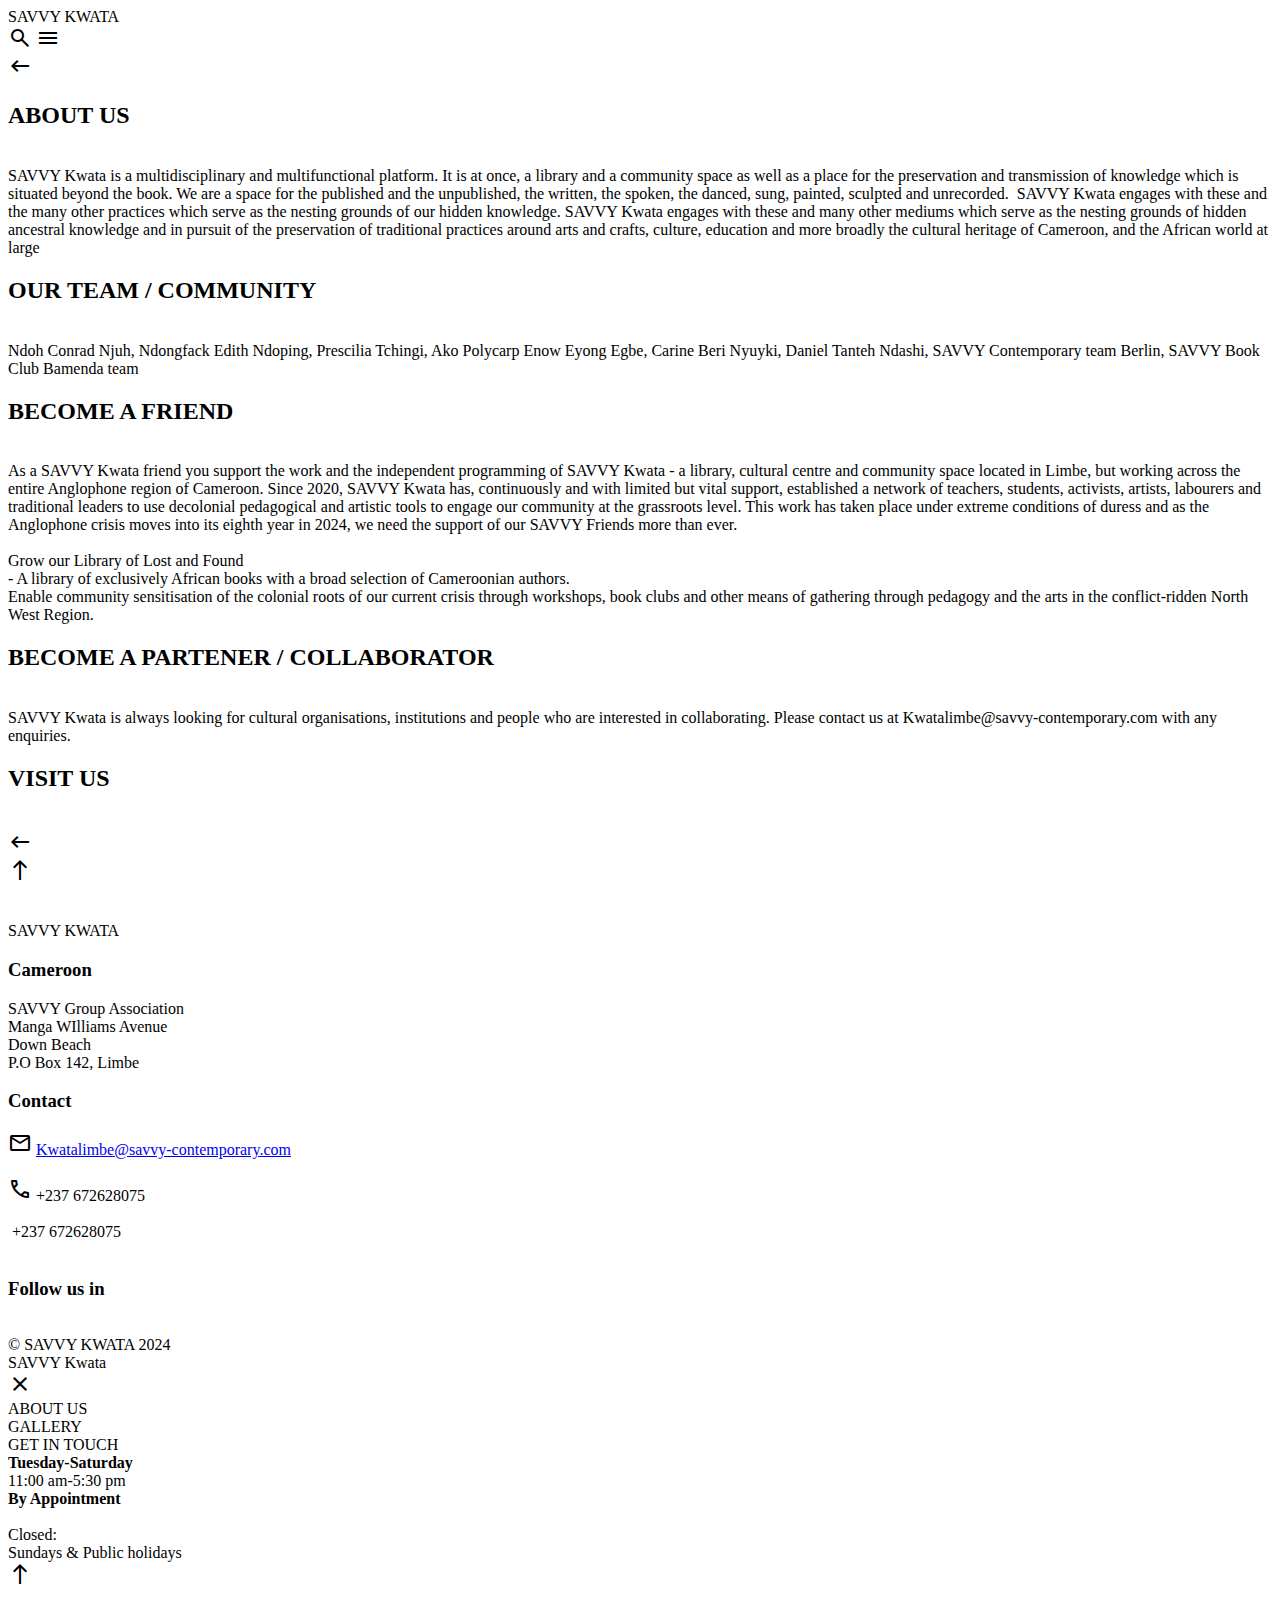
==== templates/about.html @ d43cb05a "Add files via upload" ====
<!DOCTYPE html>
<html lang="en">
<head>
    <meta charset="UTF-8">
    <meta name="viewport" content="width=device-width, initial-scale=1.0">
    <title>Savvy Kwata</title>
    <link rel="stylesheet" href="../static/style/about.css">
    <link rel="stylesheet" href="https://fonts.googleapis.com/css2?family=Material+Symbols+Outlined:opsz,wght,FILL,GRAD@20..48,100..700,0..1,-50..200" />
</head>
<body>
    <nav>
        <div class="navLogo">
            SAVVY KWATA
        </div>
        <div class="navIcons">
            <span class="material-symbols-outlined ">
                search
            </span>
            <span class="material-symbols-outlined " onclick="openBottomNav()">
                menu
            </span>
        </div>
    </nav>

    <div class="aboutContents">
        <div class="goBack" onclick="goto('/')">
            <span class="material-symbols-outlined">
                keyboard_backspace
            </span>
        </div>
        <div class="aboutUs">
            <h2>ABOUT US</h2>
           <div class="contentType1">
            <div class="aboutUsImg">
                <img src="../static/img/aboutSavvy.png" alt="" srcset="">
            </div>
            <div class="aboutUsText">
                SAVVY Kwata is a multidisciplinary and multifunctional platform. It is at once, a library and a community space 
                as well as a place for the preservation and transmission of knowledge which is situated beyond the book. We are a
                 space for the published and the unpublished, the written, the spoken, the danced, sung, painted, sculpted and unrecorded. 
                 SAVVY Kwata engages with these and the many other practices which serve as the nesting grounds of our hidden knowledge. 
                 SAVVY Kwata engages with these and many 
                other mediums which serve as the nesting grounds of hidden ancestral knowledge and in pursuit of the preservation 
                of traditional practices around arts and crafts, culture, education and more broadly the cultural heritage of Cameroon, 
                and the African world at large
            </div>
           </div>
        </div>

        <div class="aboutUs">
            <h2>OUR TEAM / COMMUNITY</h2>
            <div class="contentType2">
                <div class="aboutUsImg">
                    <img src="../static/img/team.png" alt="" srcset="">
                </div>
                <div class="aboutUsText">
                    Ndoh Conrad Njuh, Ndongfack Edith Ndoping, Prescilia Tchingi, Ako Polycarp Enow Eyong Egbe, Carine Beri Nyuyki, Daniel Tanteh 
                    Ndashi, SAVVY Contemporary team Berlin, SAVVY Book Club Bamenda team
                </div>
            </div>
        </div>

        <div class="aboutUs">
            <h2>BECOME A FRIEND</h2>
            <div class="contentType1">
                <div class="aboutUsImg">
                    <img src="../static/img/becomeAfriend.png" alt="" srcset="">
                </div>
                <div class="aboutUsText">
                    As a SAVVY Kwata friend you support the work and the independent programming of SAVVY Kwata 
                    - a library, cultural centre and community space located in Limbe, but working across the entire Anglophone region of Cameroon. 
                    Since 2020, SAVVY Kwata has, continuously and with limited but vital support, established a network of teachers, students, activists, artists, 
                    labourers and traditional leaders to use decolonial pedagogical and artistic tools to engage our community at the grassroots level. 
                    This work has taken place under extreme conditions of duress and as the Anglophone crisis moves into its eighth year in 2024, we need the support of our SAVVY Friends more than ever.
                    <br> <br>
                    <li id="aboutUsli">
                        Grow our Library of Lost and Found <br> - A library of exclusively African books with a broad selection of Cameroonian authors.
                    </li>
                    <li id="aboutUsli">
                        Enable community sensitisation of the colonial roots of our current crisis through workshops, book clubs and other means of gathering
                     through pedagogy and the arts in the conflict-ridden North West Region.
                    </li>
                </div>
            </div>
        </div>


        <div class="aboutUs">
            <h2>BECOME A PARTENER / COLLABORATOR</h2>
            <div class="contentType2">
                <div class="aboutUsImg">
                    <img src="../static/img/partner.png" alt="" srcset="">
                </div>
                <div class="aboutUsText">
                    SAVVY Kwata is always looking for cultural organisations, institutions and people who are interested in collaborating. 
                    Please contact us at Kwatalimbe@savvy-contemporary.com with any enquiries.
                </div>
            </div>
        </div>

        <div class="visitUs">
            <h2>VISIT US</h2>
            <div class="visitUsImg">
                <img src="../static/img/map.png" alt="">
            </div>
        </div>

        <div class="bottomBtns">
            <div class="btn" onclick="gotoTopOfPage()">
                <span class="material-symbols-outlined">
                    keyboard_backspace
                </span>
            </div>
            <div class="btn"  onclick="goto('/')">
                <span class="material-symbols-outlined">
                    north
                </span>
            </div>
        </div>

        <br><br>
    </div>
    
    <footer >
        <div class="footer">
            <div class="fTitle">
                SAVVY KWATA
            </div>
            <div class="fLocation">
                <h3>Cameroon</h3>
                SAVVY Group Association <br>
                Manga WIlliams Avenue <br>
                Down Beach <br>
                P.O Box 142, Limbe
            </div>
            <div class="fContact">
                <h3>Contact</h3>
                <div class="contact">
                    <span class="material-symbols-outlined">mail</span>
                    <a href="Kwatalimbe@savvy-contemporary.com" target="_blank">Kwatalimbe@savvy-contemporary.com</a>
                </div><br>
                <div class="contact">
                    <span class="material-symbols-outlined">call</span>
                     +237 672628075 
                </div><br>
                <div class="contact">
                    <img src="../static/img/whatsApp.png" alt="" id="icon">
                     +237 672628075 
                </div><br>
            </div>
            <div class="fFollowUs">
                <h3>Follow us in</h3>
                <img src="../static/img/IG.png" alt="" id="icon"> 
                <img src="../static/img/fb.png" alt="" id="icon"> 
                <img src="../static/img/in.png" alt="" id="icon"> 
                <img src="../static/img/X.png" alt="" id="icon"> 
                
            </div>
        </div>
      <div class="copywriteInfo">
        &copy; SAVVY KWATA 2024
      </div>
    </footer>


    <div class="bottomNav" id="bottomNav">
        <div class="bottomNav-navBar">
            <div class="btnNavBarLogo">
                SAVVY Kwata
            </div>
            <div class="btnNavBarClose" onclick="closeBottomNav()">
                <span class="material-symbols-outlined">
                    close
                </span>
            </div>
            
        </div>
        <div class="btnNavImg">
        </div>
        <div class="bottomNav-contents">
            <div class="bottomNav-content1">
                <li onclick="goto('/about')">ABOUT US</li>
                <li>GALLERY</li>
                <li>GET IN TOUCH</li>
            </div>
            <div class="bottomNav-content2">
                <b>Tuesday-Saturday</b> <br>
                11:00 am-5:30 pm <br>
                <b>By Appointment</b> <br><br>
                Closed: <br>
                Sundays & Public holidays
            </div>
        </div>
        <div class="bottomArrow" onclick="closeBottomNav()">
            <span class="material-symbols-outlined">
                north
            </span>
        </div>
    </div>

</body>
<script src="../static/js/functions.js"></script>
</html>
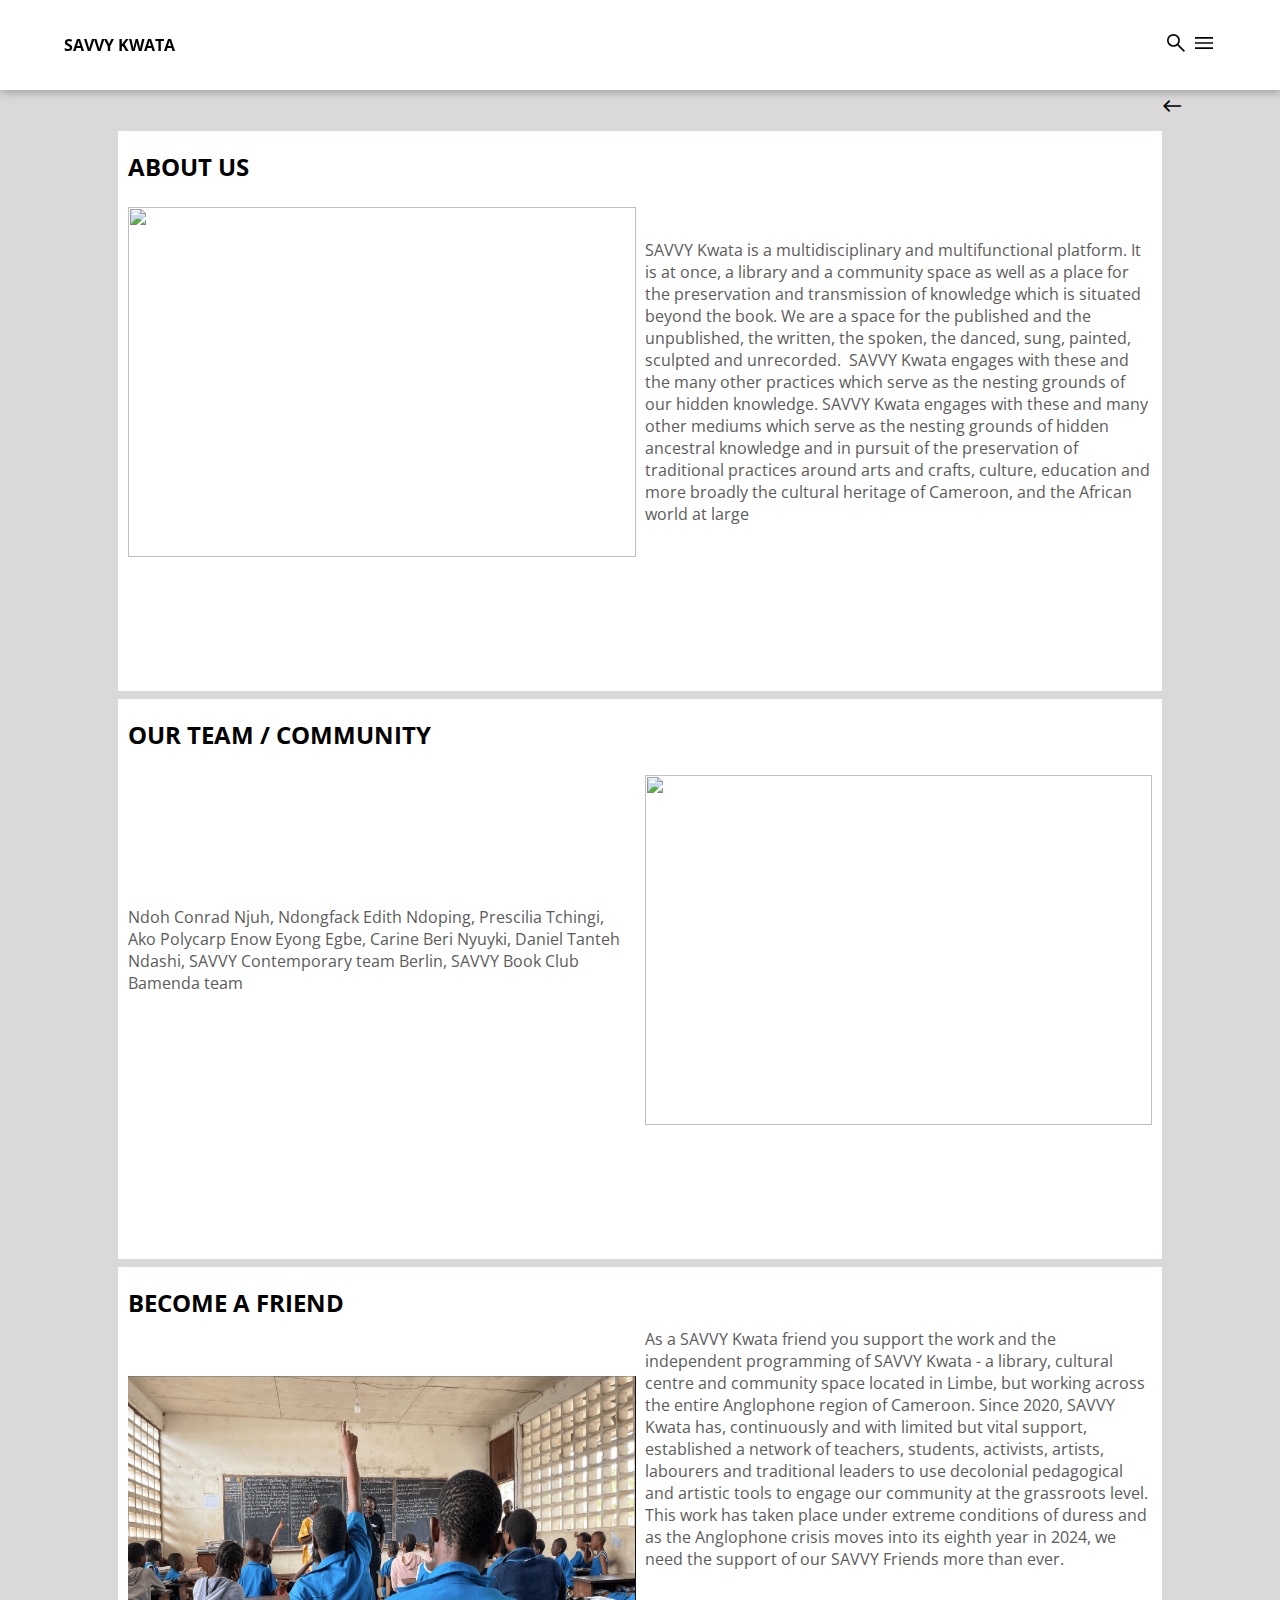
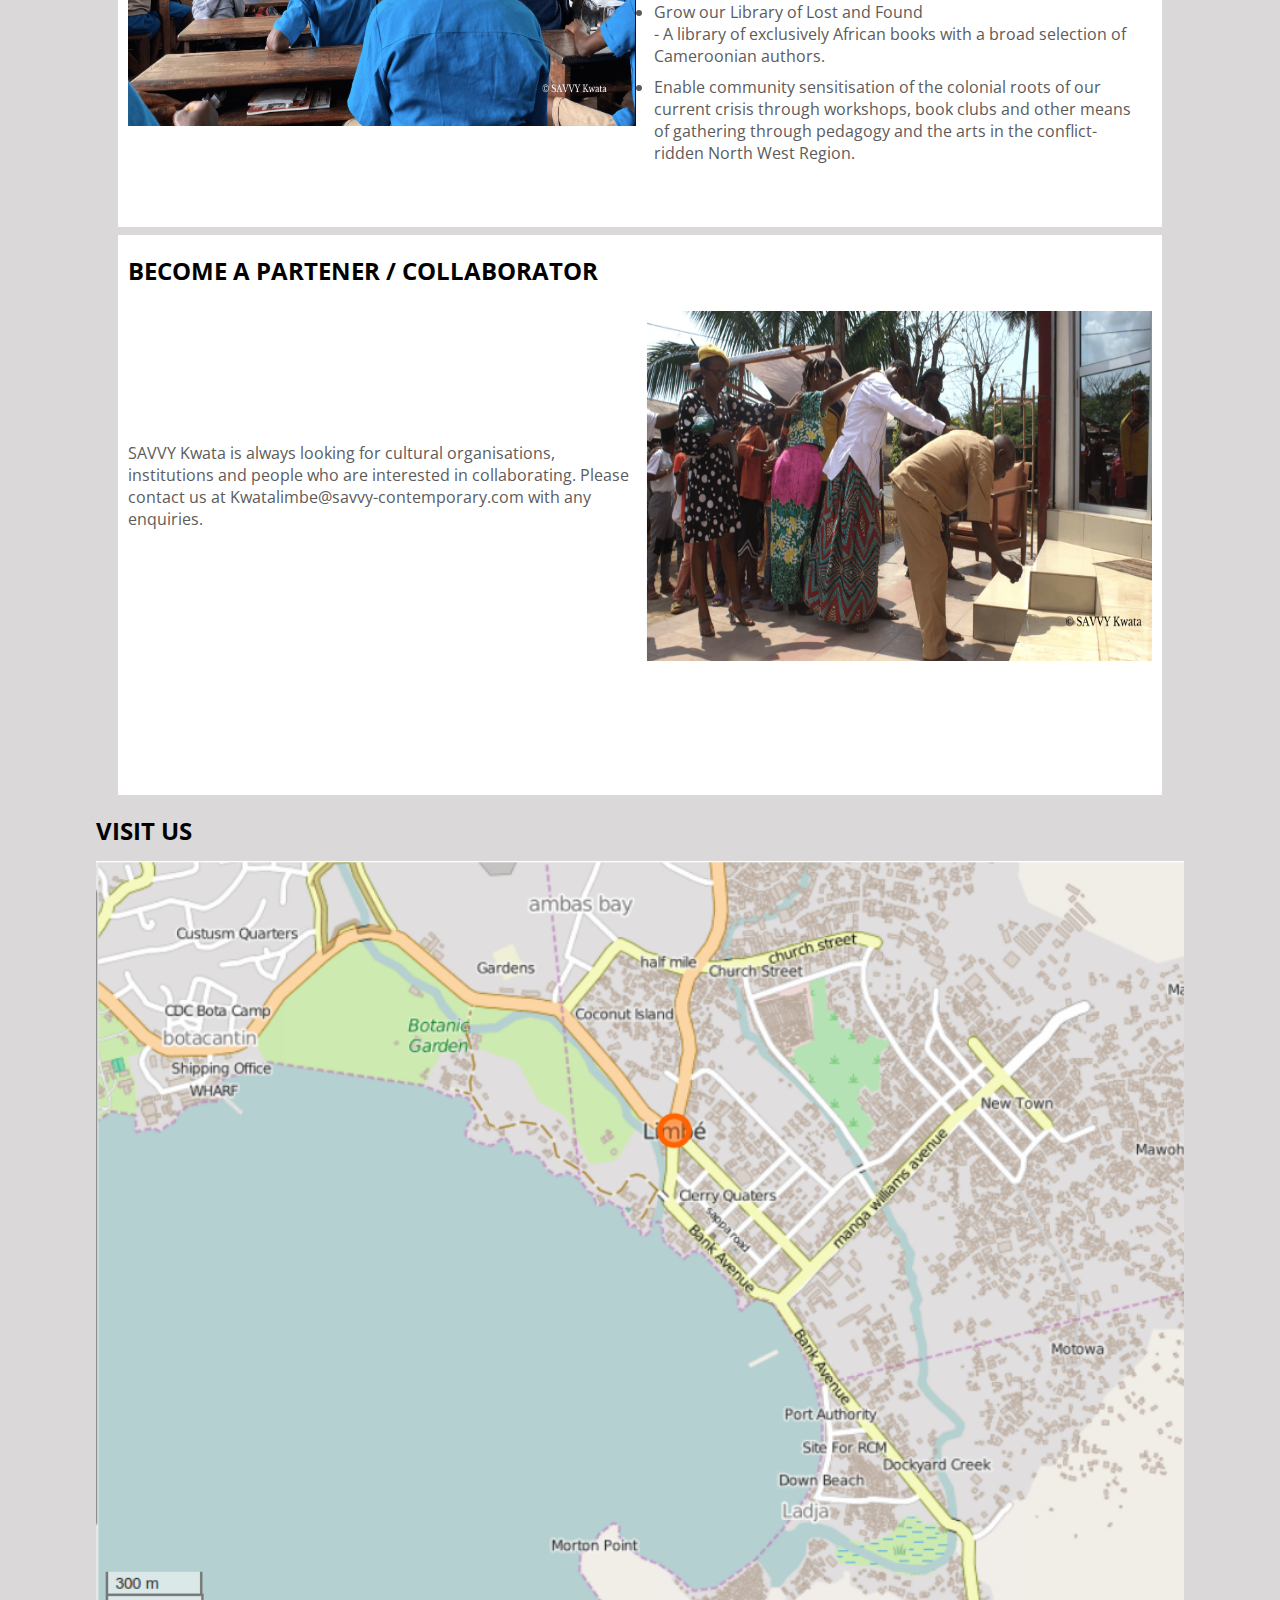
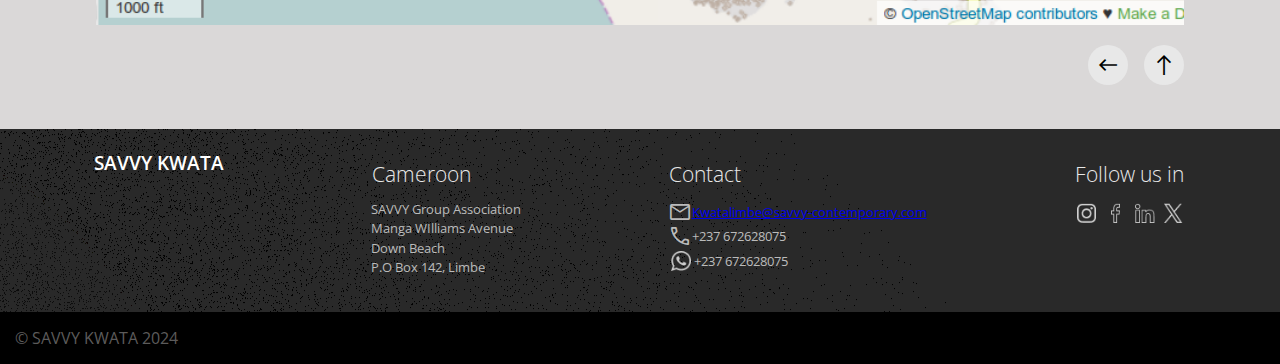
==== commit 0e95f667: "minor Landing page ui update" ====
--- a/templates/about.html
+++ b/templates/about.html
@@ -138,15 +138,15 @@
                 <div class="contact">
                     <span class="material-symbols-outlined">mail</span>
                     <a href="Kwatalimbe@savvy-contemporary.com" target="_blank">Kwatalimbe@savvy-contemporary.com</a>
-                </div><br>
+                </div>
                 <div class="contact">
                     <span class="material-symbols-outlined">call</span>
                      +237 672628075 
-                </div><br>
+                </div>
                 <div class="contact">
                     <img src="../static/img/whatsApp.png" alt="" id="icon">
                      +237 672628075 
-                </div><br>
+                </div>
             </div>
             <div class="fFollowUs">
                 <h3>Follow us in</h3>
--- a/static/style/about.css
+++ b/static/style/about.css
@@ -0,0 +1,301 @@
+@import url('https://fonts.googleapis.com/css2?family=Open+Sans:ital,wght@0,300..800;1,300..800&display=swap');
+*{
+    padding:0;
+    margin:0;
+    font-family: "Open Sans", sans-serif;
+}
+:root{
+    --bg-color: #dad8d8;
+    --ligt-text: #5c5b5b;
+    --grey-text: #bbbbbb;
+}
+body{
+    position: relative;
+    height: 100vh;
+    width: 100%;
+    background-color: var(--bg-color);
+}
+nav{
+    width: 100%;
+    height: 10vh;
+    display: flex;
+    justify-content: space-between;
+    align-items: center;
+    box-shadow: 1px 3px 8px rgba(128, 128, 128, 0.591);
+    position: fixed;
+    top: 0;
+    right: 0;
+    background-color: white;
+}
+.material-symbols-outlined {
+    font-variation-settings:
+    'FILL' 0,
+    'wght' 400,
+    'GRAD' 0,
+    'opsz' 40
+  }
+.material-symbols-outlined:hover{
+    cursor: pointer;
+}
+.navLogo,.navIcons{
+    padding: 5%;
+    font-weight: 700;
+}
+.goBack{
+    width: 85%;
+    text-align: end;
+    padding: 4px;
+}
+.aboutContents{
+    width: 100%;
+    height: auto;
+    padding-top: 90px;
+    
+    display: flex;
+    flex-direction: column;
+    justify-content: center;
+    align-items: center;
+}
+.contentType1{
+    display: flex;
+    flex-direction: row;
+    align-items: center;
+    gap: 9px;
+    width: 100%;
+}
+.contentType2{
+    display: flex;
+    flex-direction: row-reverse;
+    align-items: center;
+    gap: 9px;
+    width: 100%;
+}
+.aboutUs{
+    width: 80%;
+    height: 60vh;
+    background-color: white;
+    padding: 10px;
+    margin: 4px;
+}
+.aboutUs>h2{
+    font-size: 1.5rem;
+    text-align: left;
+    margin: 9px 0;
+}
+.aboutUsImg{
+    width: 50%; 
+    height: 350px;
+    object-fit: cover;
+    margin: 15px 0;
+}
+.aboutUsImg>img{
+    width: 100%;
+    height: 100%;
+}
+#aboutUsli{ 
+    list-style: disc;
+    margin: 9px;
+    font-size: 1rem;
+}
+.aboutUsText{
+    color: var(--ligt-text);
+    width: 50%;
+}
+.visitUs{
+    width: 85%;
+    margin: 15px 9px;
+    height: auto;
+}
+.visitUsImg{
+    width: 100%;
+    height: 20%; 
+    object-fit: cover;
+   margin: 14px 0 0;
+}
+.visitUsImg>img{
+    width: 100%;
+    height: 100%;
+}
+.bottomBtns{
+    width: 90%;
+    display: flex;
+    align-items: center;
+    padding-right: 5%;
+    justify-content: end;
+    gap: 1rem;
+}
+.btn{
+    background-color: #e8e8e8;
+    border-radius: 50%;
+    border: none;
+    width: 40px;
+    height: 40px;
+    display: flex;
+    justify-content: center;
+    align-items: center;
+    overflow: hidden;
+}
+.btn:hover{
+    cursor: pointer;
+    box-shadow: 1px 2px 8px rgba(128, 128, 128, 0.518);
+}
+
+::-webkit-scrollbar{
+    display: none;
+}
+
+.footer{
+    display: flex;
+    flex-direction: row;
+    justify-content: space-around;
+    
+    background-image: url('../img/footerBgImg.png');
+    padding:  20px;
+    color: var(--grey-text);
+}
+h3{
+    margin: 10px 1px;
+    font-weight: 50;
+    color: #e8e8e8;
+    font-size: 1.3rem;
+}
+.fTitle{
+    color: white;
+    font-size: 1.2rem;
+    font-weight: 600;
+}
+.fLocation,.fContact,.fFollowUs{
+    margin-bottom: 15px;
+    font-size: 0.8rem;
+    line-height: 1.5;
+}
+.contact{
+    display: flex;
+    justify-content: start;
+    align-items: center;
+    margin: 0;
+    line-height: 0.5;
+}
+#icon{
+    width: 20px;
+    height: 20px;
+    margin: 3px;
+    object-fit: contain;
+}
+
+.copywriteInfo{
+   background-color: black;
+   color: var(--ligt-text);
+   padding: 15px; 
+}
+
+
+
+
+
+
+.bottomNav{
+    display: none;
+    flex-direction: column;
+    align-items: center;
+    width: 100%;
+    height: 100vh;
+    position: fixed;
+    z-index: 1;
+    bottom: -100vh;
+    right: 0;
+    background-image: url('../img/footerBgImg.png');
+    background-position: center;
+    background-size: cover;
+    color: white;
+   
+}
+.open{
+    animation-name: slideup;
+    animation-duration: 0.5s;
+    animation-fill-mode: forwards;
+}
+@keyframes slideup {
+    from{ bottom: -100vh;}
+    to{ bottom: 0;}
+}
+.close{
+    animation-name: slidedown;
+    animation-duration: 0.5s;
+    animation-fill-mode: forwards;
+}
+@keyframes slidedown {
+    from{ bottom: 0;}
+    to{ bottom: -100vh;}
+}
+.bottomNav-navBar{
+    width: 100%;
+    height: 10vh;
+    display: flex;
+    justify-content: space-between;
+    align-items: center;
+}
+.btnNavBarLogo,.btnNavBarClose{
+    padding: 2.5rem;
+}
+.btnNavImg{
+    width: 100%;
+    height: 20vh;
+    background-image: url('../img/landingPageImg.png');
+    background-position: center;
+    background-size: cover;
+    background-repeat: no-repeat;
+}
+.bottomNav-contents{
+    width: 100%;
+    position: relative;
+    display: flex;
+    justify-content: space-between;
+    flex-wrap: wrap;
+}
+li{
+    list-style: none;
+    margin: 9px;
+    font-size: 1.5rem;
+}
+.bottomNav-content1{
+    margin-top: 15px;
+    float: left;
+    margin-left: 10%;
+    
+}
+.bottomNav-content2{
+    line-height: 1.6;
+    width: 100%;
+    margin-top: 15px;
+    float: right;
+    margin-right: 4%;
+    text-align: right;
+    
+}
+.bottomArrow{
+    position: absolute;
+    bottom: 30px;
+}
+
+@media screen and (max-width: 825px) {
+    .contentType1{
+        flex-direction: column;
+    }
+    .contentType2{
+        flex-direction: column;
+    }
+    .aboutUs{
+        height: auto;
+    }
+    
+    .aboutUsImg{
+        height: 20%;
+    }
+    .aboutUsImg,.aboutUsText{
+        width: 100%;
+    }
+    .footer{
+        flex-direction: column;
+    }
+  }